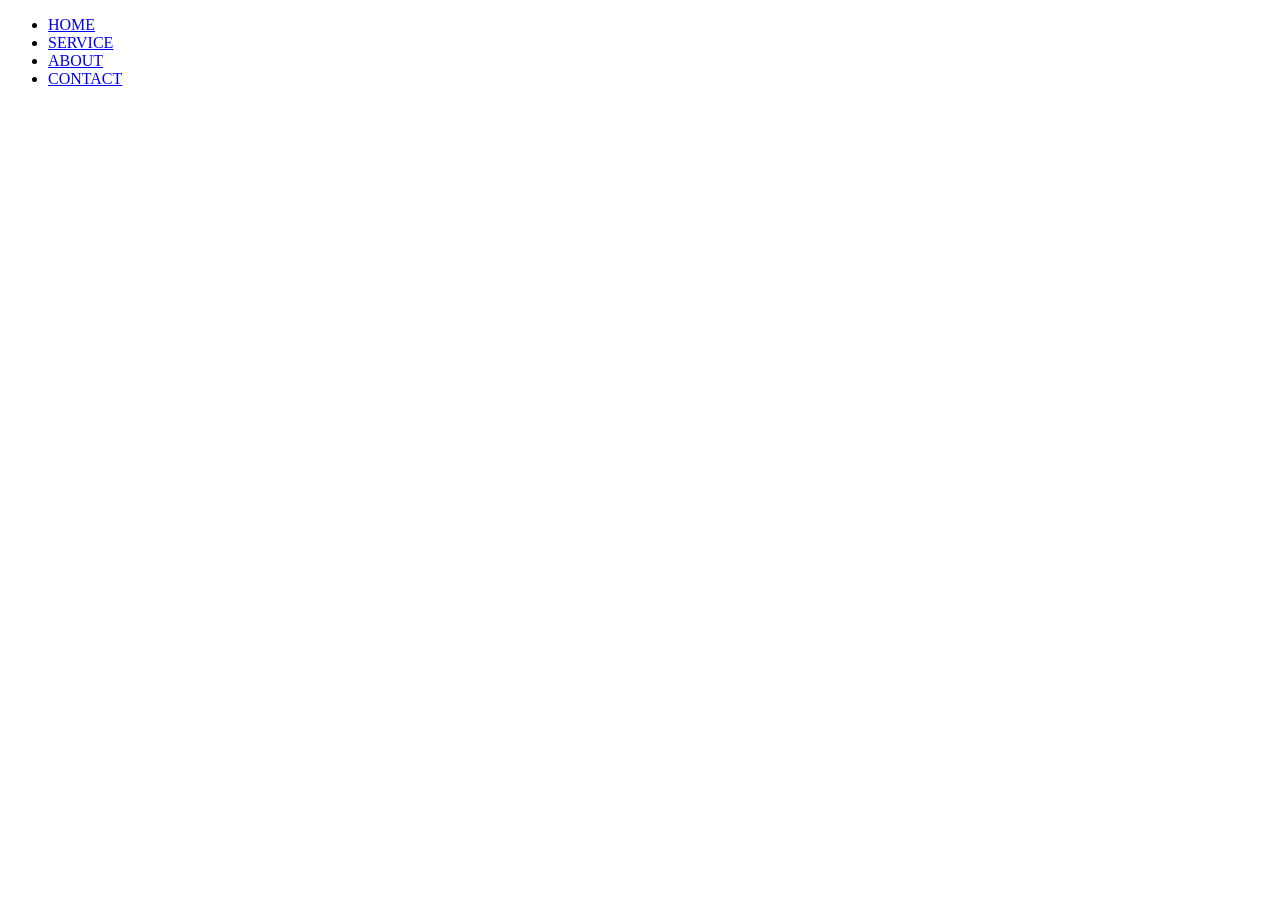
==== dom/index.html @ fd6e0541 "day08" ====
<!DOCTYPE html>
<html lang='en'>
<head>
    <meta charset='utf-8'>
    <meta name='viewport' content='width=device-width, initial-scale=1'>
    <title>Document Object model</title>
</head>
<body>
    <!-- <h1>DOM</h1>
    <h1 class="headerOne" id="headerOne">Document Object Model</h1>
    <button>Change Background</button> -->
    <ul id="list">
         <li><a href="#">Home</a></li>
         <li><a href="#">Service</a></li>
         <li><a href="#">About</a></li>
         <li><a href="#">Content</a></li>
    </ul>
</body>
<script src="./app.js"></script>
</html>
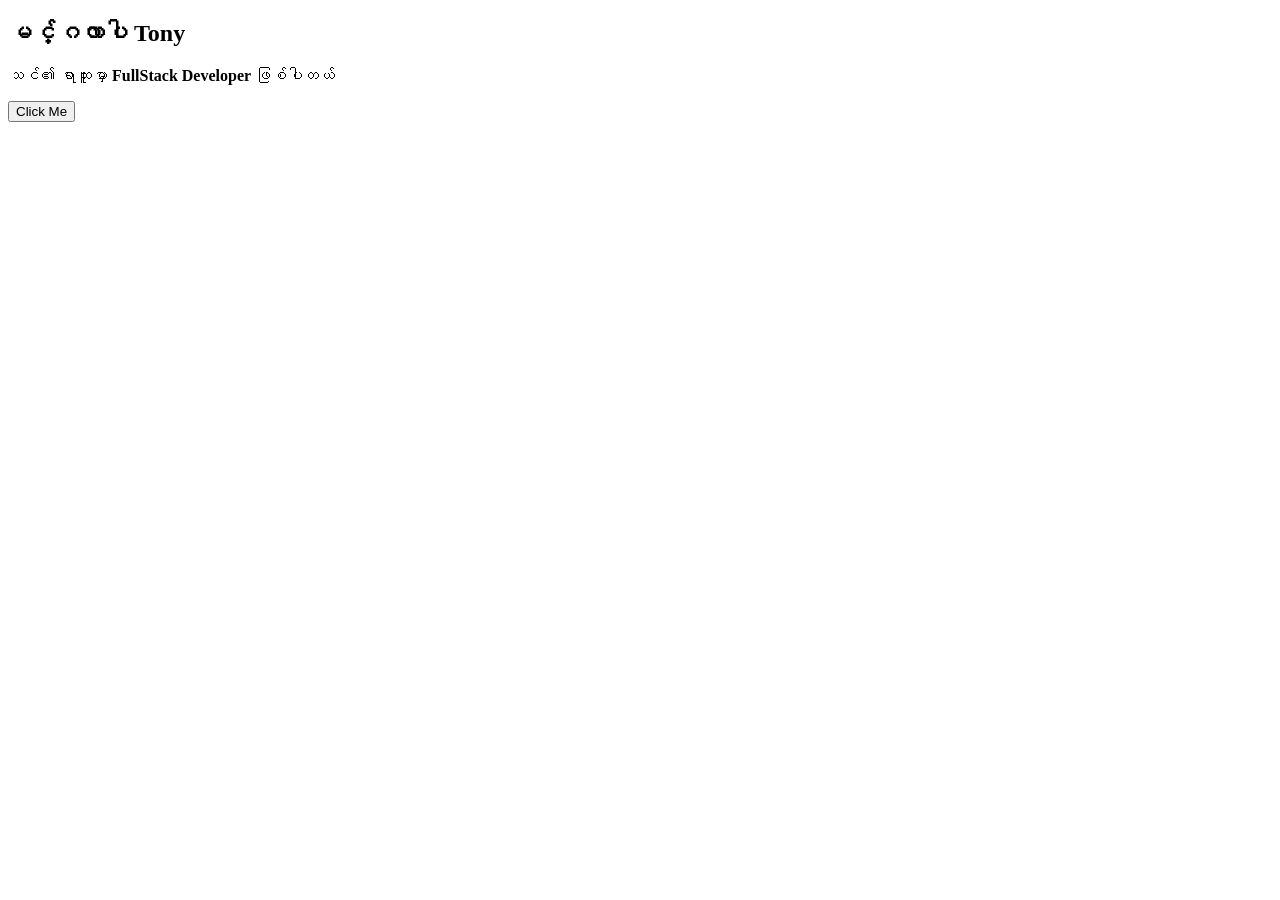
==== commit 097462ee: "day10" ====
--- a/dom/index.html
+++ b/dom/index.html
@@ -5,16 +5,25 @@
     <meta name='viewport' content='width=device-width, initial-scale=1'>
     <title>Document Object model</title>
 </head>
+<style>
+    .color {
+        color: gray;
+    }
+</style>
 <body>
     <!-- <h1>DOM</h1>
     <h1 class="headerOne" id="headerOne">Document Object Model</h1>
     <button>Change Background</button> -->
-    <ul id="list">
+    <!-- <ul id="list">
          <li><a href="#">Home</a></li>
          <li><a href="#">Service</a></li>
          <li><a href="#">About</a></li>
          <li><a href="#">Content</a></li>
     </ul>
+    <p>Add Class</p> -->
+    <div class="content">
+        
+    </div>
 </body>
 <script src="./app.js"></script>
 </html>
